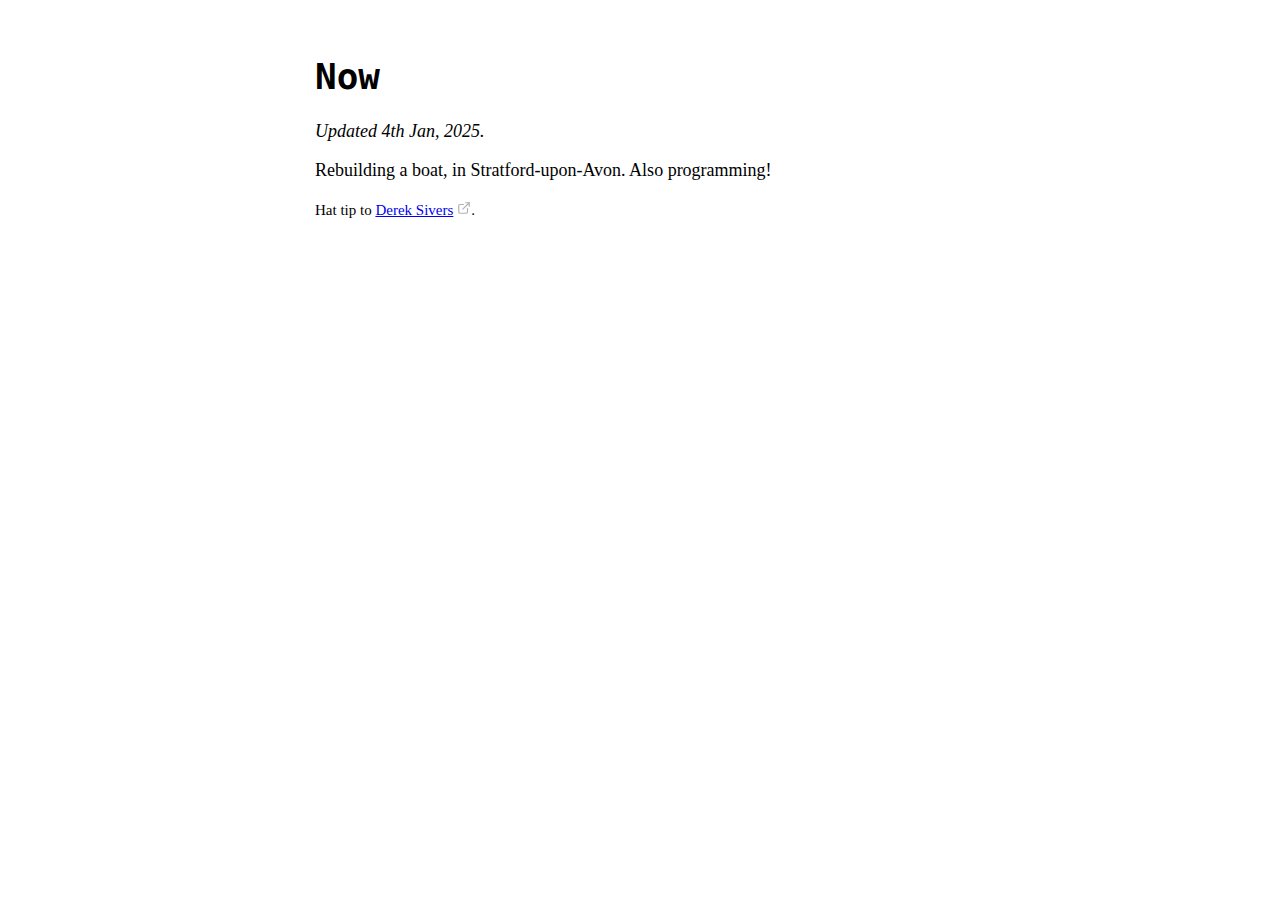
==== now/index.html @ a8a10efe "Now page" ====
<!DOCTYPE html>
<html>
  <head>
    <meta charset="utf-8" />
    <meta name="viewport" content="width=device-width, initial-scale=1" />
    <title>Nick Goodall</title>

    <link rel="stylesheet" type="text/css" href="../style.css" />
    <link rel="icon" type="image/png" href="n.png" />

    <meta property="og:title" content="Nick Goodall" />
    <meta property="og:description" content="" />
    <meta name="twitter:site" content="@nbgoodall" />
  </head>
  <body>
    <h1>Now</h1>

    <p>
      <em>Updated 4th Jan, 2025.</em>
    </p>

    <p>Rebuilding a boat, in Stratford-upon-Avon. Also programming!</p>

    <p>
      <small>
        Hat tip to
        <a href="https://sive.rs/now2" target="_blank">Derek Sivers</a>.
      </small>
    </p>
  </body>
</html>
---- style.css ----
body {
  font-family: serif;
  font-size: 18px;
  max-width: 650px;
  margin: 0 auto;
  padding: 2rem 1rem;
}

h1, h2, h3 {
  font-family: monospace;
}

a[target='_blank'] {
  position: relative;
}

a[target='_blank']:after {
  content: '';
  background-image: url("data:image/svg+xml,%3Csvg xmlns='http://www.w3.org/2000/svg' viewBox='0 0 24 24' fill='none' stroke='currentColor' stroke-width='2' stroke-linecap='round' stroke-linejoin='round' %3E%3Cpath d='M18 13v6a2 2 0 0 1-2 2H5a2 2 0 0 1-2-2V8a2 2 0 0 1 2-2h6'%3E%3C/path%3E%3Cpolyline points='15 3 21 3 21 9'%3E%3C/polyline%3E%3Cline x1='10' y1='14' x2='21' y2='3'%3E%3C/line%3E%3C/svg%3E");
  display: inline-block;
  margin-left: 0.25rem;
  width: 0.875rem;
  height: 0.875rem;
  opacity: 0.3;
}
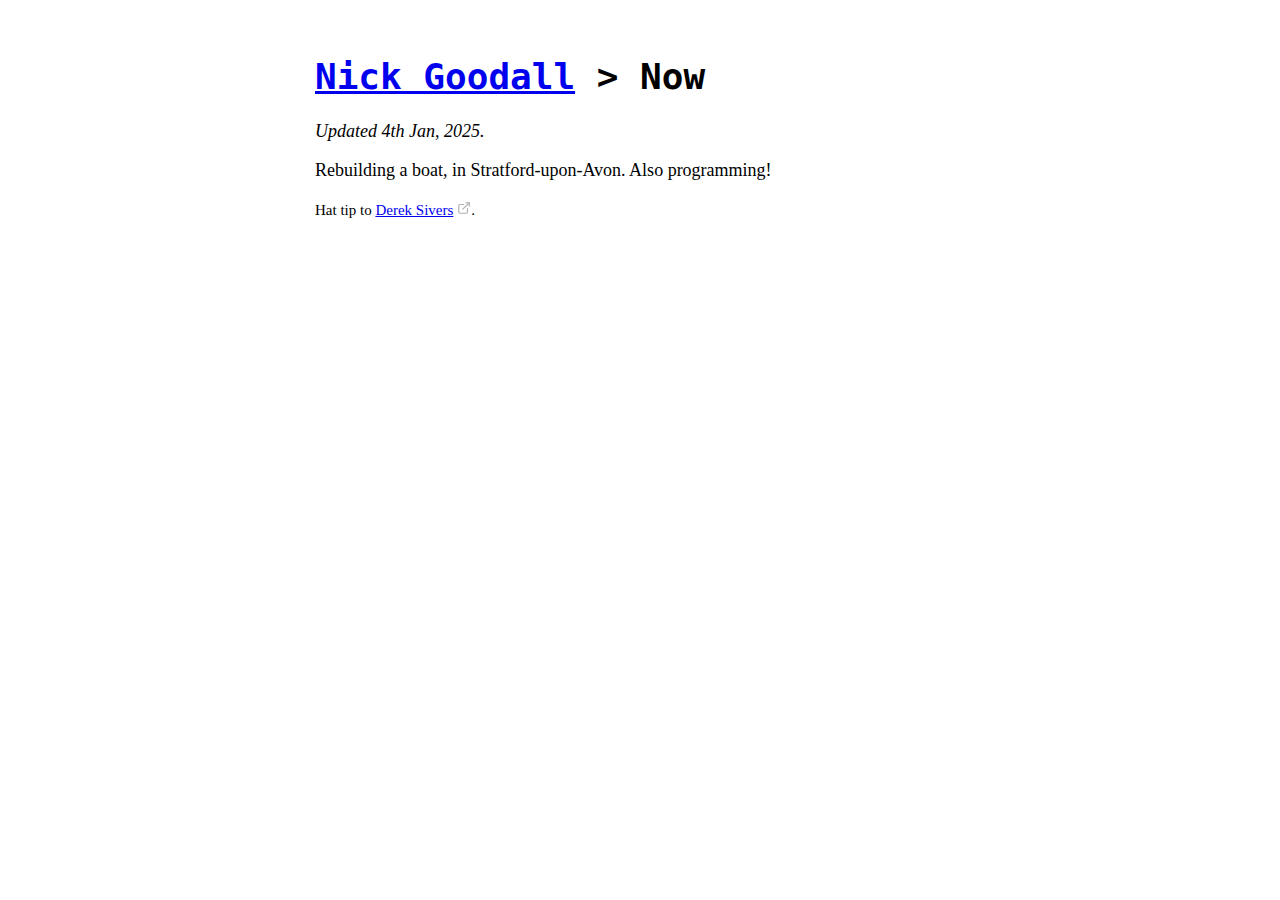
==== commit 85f14724: "Now links" ====
--- a/now/index.html
+++ b/now/index.html
@@ -13,7 +13,7 @@
     <meta name="twitter:site" content="@nbgoodall" />
   </head>
   <body>
-    <h1>Now</h1>
+    <h1><a href="/">Nick Goodall</a> > Now</h1>
 
     <p>
       <em>Updated 4th Jan, 2025.</em>
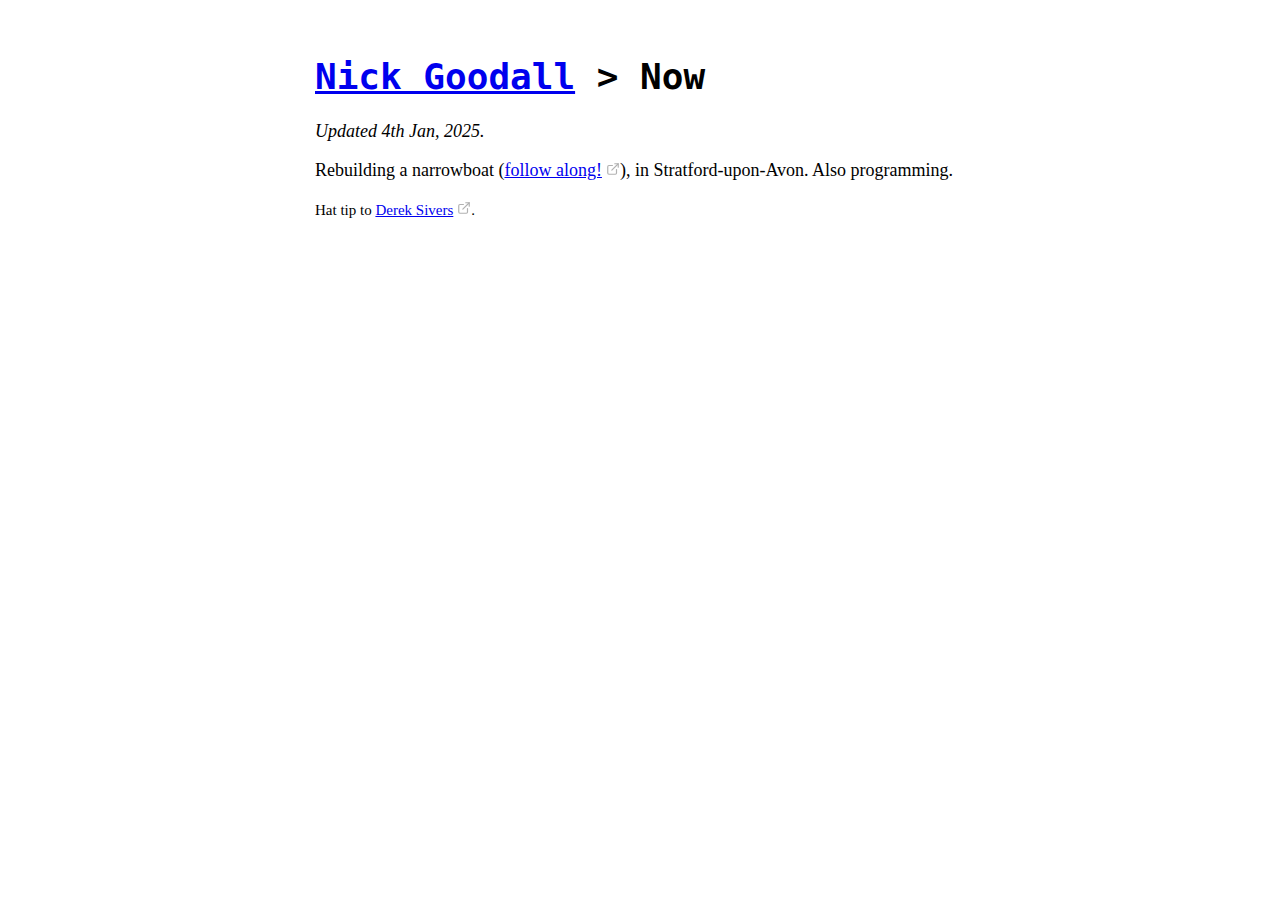
==== commit b5207009: "Now update" ====
--- a/now/index.html
+++ b/now/index.html
@@ -19,7 +19,11 @@
       <em>Updated 4th Jan, 2025.</em>
     </p>
 
-    <p>Rebuilding a boat, in Stratford-upon-Avon. Also programming!</p>
+    <p>
+      Rebuilding a narrowboat (<a href="https://katona.blog" target="_blank"
+        >follow along!</a
+      >), in Stratford-upon-Avon. Also programming.
+    </p>
 
     <p>
       <small>
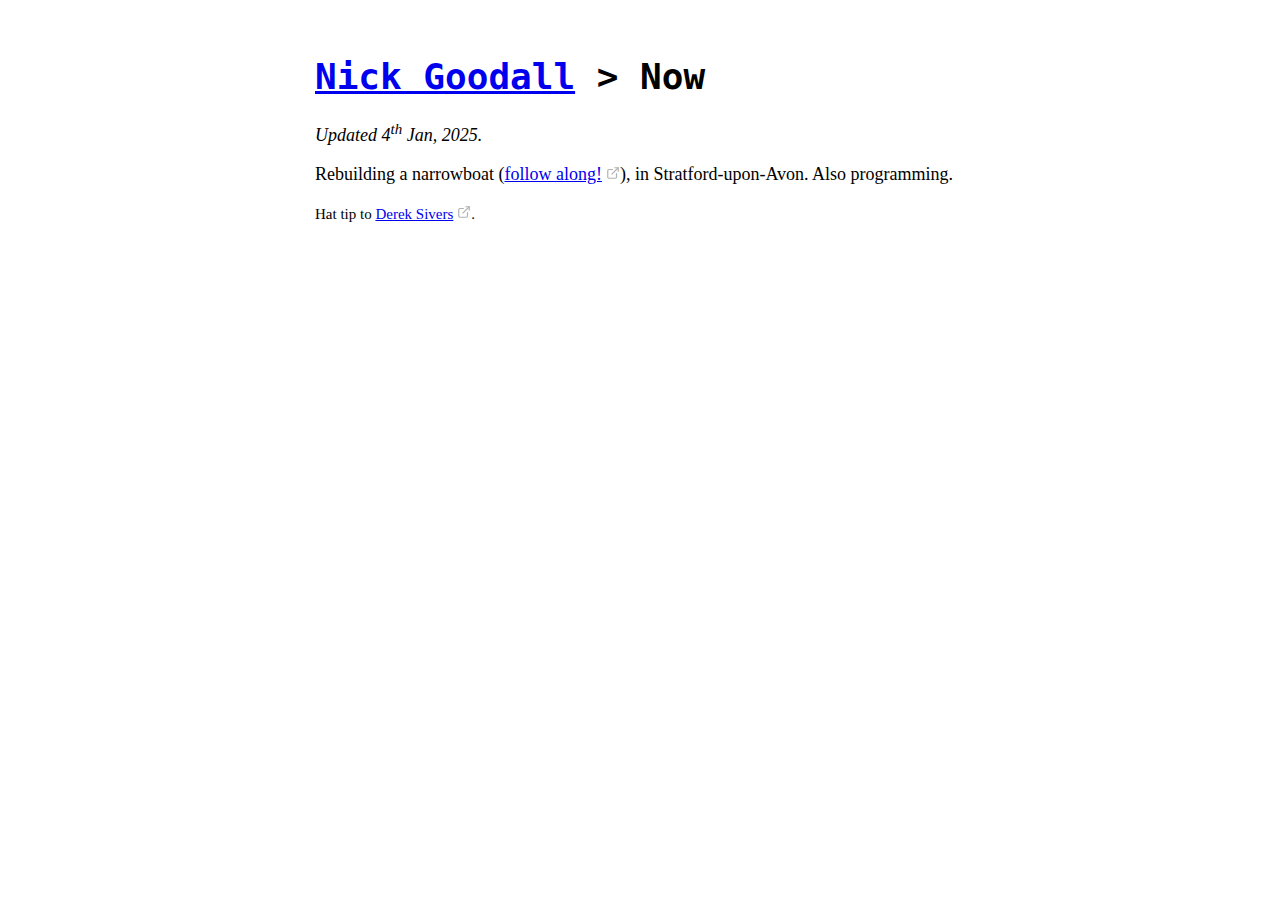
==== commit 8b5f6c49: "<sup>" ====
--- a/now/index.html
+++ b/now/index.html
@@ -16,7 +16,7 @@
     <h1><a href="/">Nick Goodall</a> > Now</h1>
 
     <p>
-      <em>Updated 4th Jan, 2025.</em>
+      <em>Updated 4<sup>th</sup> Jan, 2025.</em>
     </p>
 
     <p>
